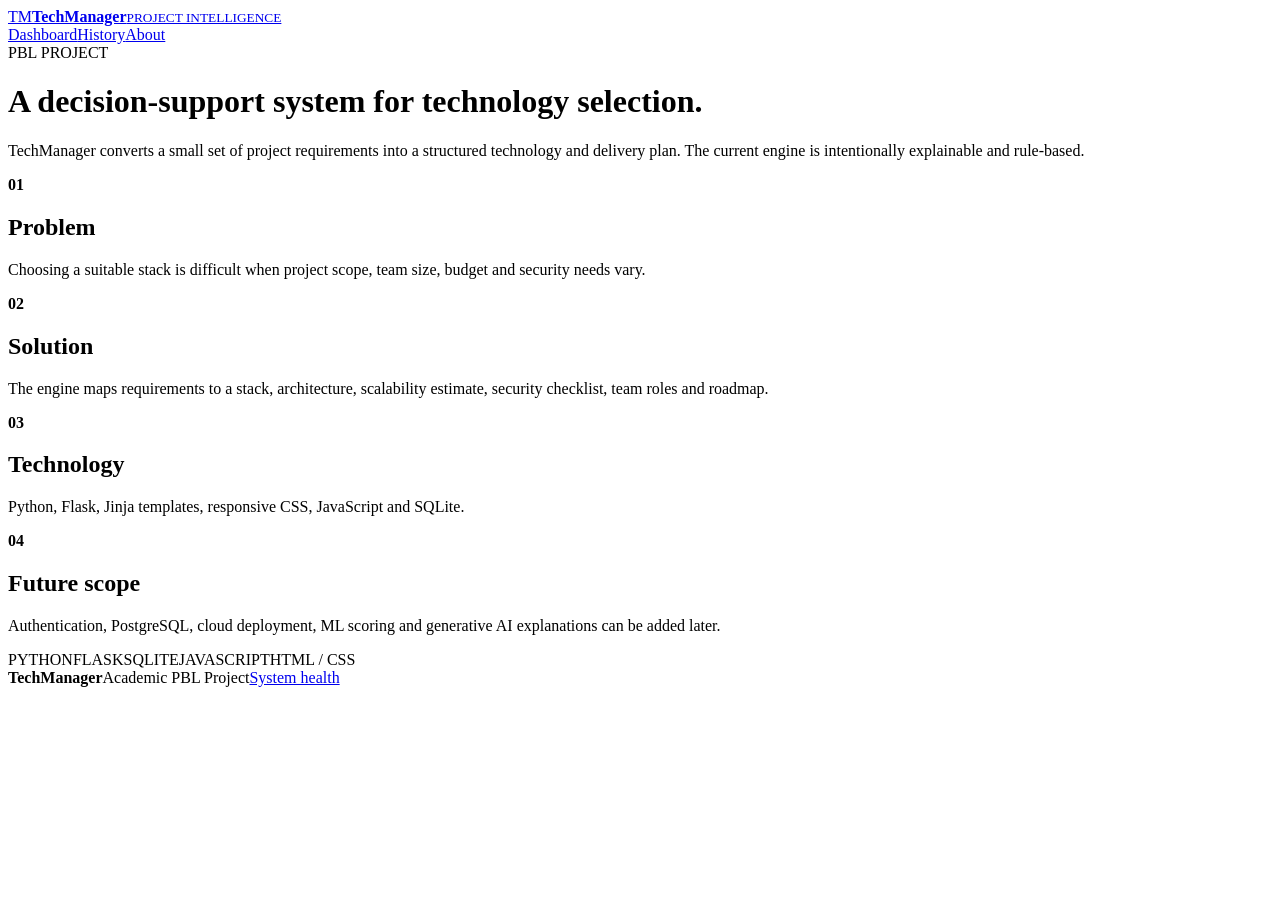
==== templates/about.html @ a00e761e "Rename about.html to templates/about.html" ====
<!DOCTYPE html>
<html lang="en">
<head>
    <meta charset="UTF-8">
    <meta name="viewport" content="width=device-width, initial-scale=1.0">
    <title>About — TechManager</title>
    <link rel="stylesheet" href="{{ url_for('static', filename='css/style.css') }}">
</head>
<body>
<nav class="nav">
    <a class="brand" href="/"><span class="brand-mark">TM</span><span><b>TechManager</b><small>PROJECT INTELLIGENCE</small></span></a>
    <div class="nav-links"><a href="/">Dashboard</a><a href="/history">History</a><a class="active" href="/about">About</a></div>
</nav>

<main class="about">
    <span class="eyebrow">PBL PROJECT</span>
    <h1>A decision-support system for technology selection.</h1>
    <p class="lead">TechManager converts a small set of project requirements into a structured technology and delivery plan. The current engine is intentionally explainable and rule-based.</p>

    <div class="about-grid">
        <article><b>01</b><h2>Problem</h2><p>Choosing a suitable stack is difficult when project scope, team size, budget and security needs vary.</p></article>
        <article><b>02</b><h2>Solution</h2><p>The engine maps requirements to a stack, architecture, scalability estimate, security checklist, team roles and roadmap.</p></article>
        <article><b>03</b><h2>Technology</h2><p>Python, Flask, Jinja templates, responsive CSS, JavaScript and SQLite.</p></article>
        <article><b>04</b><h2>Future scope</h2><p>Authentication, PostgreSQL, cloud deployment, ML scoring and generative AI explanations can be added later.</p></article>
    </div>

    <div class="stack-line"><span>PYTHON</span><span>FLASK</span><span>SQLITE</span><span>JAVASCRIPT</span><span>HTML / CSS</span></div>
</main>

<footer class="footer"><b>TechManager</b><span>Academic PBL Project</span><span><a href="/health">System health</a></span></footer>
</body>
</html>
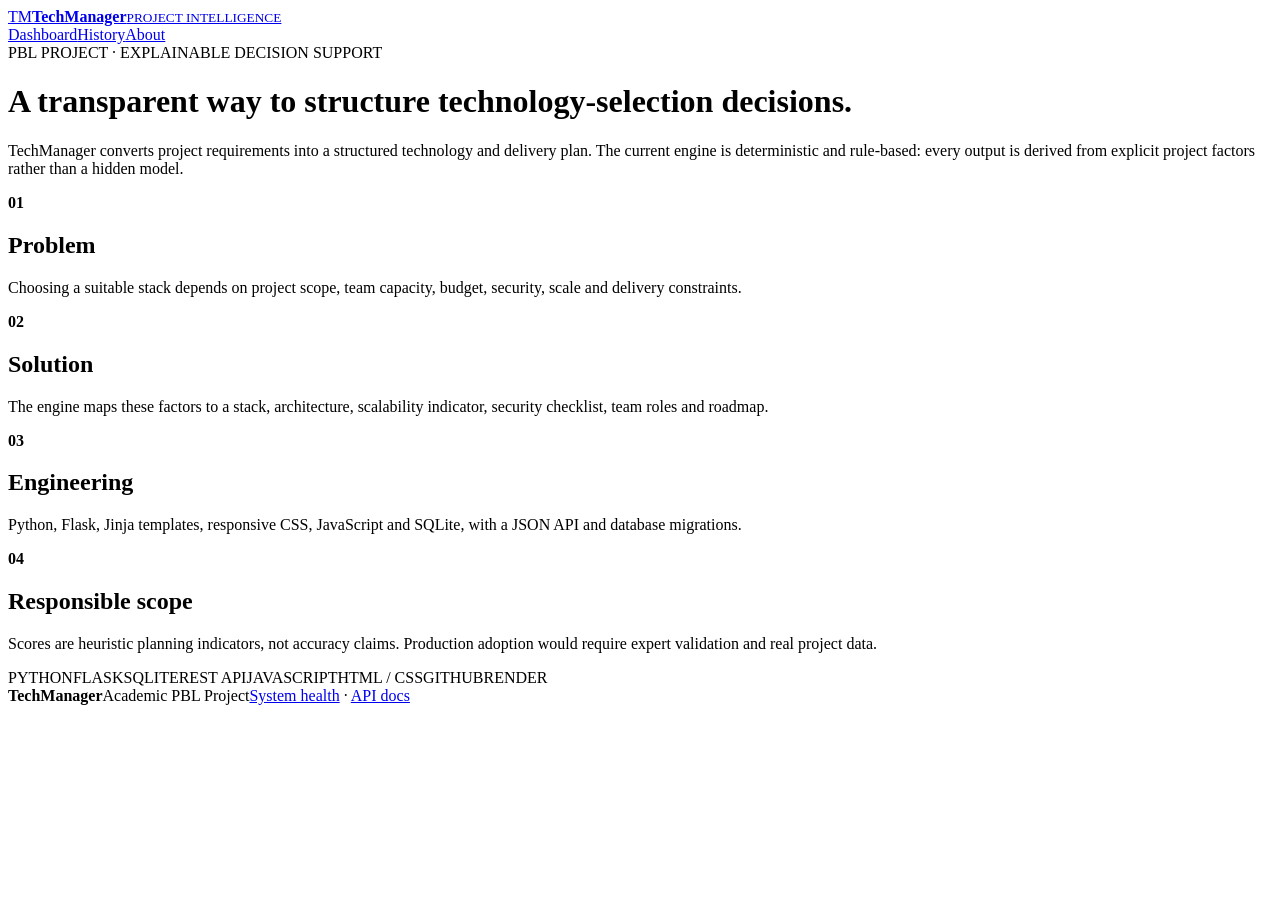
==== commit f282e281: "Upgrade TechManager with enhanced recommendation engine" ====
--- a/templates/about.html
+++ b/templates/about.html
@@ -1,8 +1,8 @@
 <!DOCTYPE html>
 <html lang="en">
 <head>
-    <meta charset="UTF-8">
-    <meta name="viewport" content="width=device-width, initial-scale=1.0">
+    <meta charset="UTF-8"><meta name="viewport" content="width=device-width, initial-scale=1.0">
+    <meta name="description" content="About TechManager and its explainable rule-based recommendation engine.">
     <title>About — TechManager</title>
     <link rel="stylesheet" href="{{ url_for('static', filename='css/style.css') }}">
 </head>
@@ -11,22 +11,20 @@
     <a class="brand" href="/"><span class="brand-mark">TM</span><span><b>TechManager</b><small>PROJECT INTELLIGENCE</small></span></a>
     <div class="nav-links"><a href="/">Dashboard</a><a href="/history">History</a><a class="active" href="/about">About</a></div>
 </nav>
-
 <main class="about">
-    <span class="eyebrow">PBL PROJECT</span>
-    <h1>A decision-support system for technology selection.</h1>
-    <p class="lead">TechManager converts a small set of project requirements into a structured technology and delivery plan. The current engine is intentionally explainable and rule-based.</p>
+    <span class="eyebrow">PBL PROJECT · EXPLAINABLE DECISION SUPPORT</span>
+    <h1>A transparent way to structure technology-selection decisions.</h1>
+    <p class="lead">TechManager converts project requirements into a structured technology and delivery plan. The current engine is deterministic and rule-based: every output is derived from explicit project factors rather than a hidden model.</p>
 
     <div class="about-grid">
-        <article><b>01</b><h2>Problem</h2><p>Choosing a suitable stack is difficult when project scope, team size, budget and security needs vary.</p></article>
-        <article><b>02</b><h2>Solution</h2><p>The engine maps requirements to a stack, architecture, scalability estimate, security checklist, team roles and roadmap.</p></article>
-        <article><b>03</b><h2>Technology</h2><p>Python, Flask, Jinja templates, responsive CSS, JavaScript and SQLite.</p></article>
-        <article><b>04</b><h2>Future scope</h2><p>Authentication, PostgreSQL, cloud deployment, ML scoring and generative AI explanations can be added later.</p></article>
+        <article><b>01</b><h2>Problem</h2><p>Choosing a suitable stack depends on project scope, team capacity, budget, security, scale and delivery constraints.</p></article>
+        <article><b>02</b><h2>Solution</h2><p>The engine maps these factors to a stack, architecture, scalability indicator, security checklist, team roles and roadmap.</p></article>
+        <article><b>03</b><h2>Engineering</h2><p>Python, Flask, Jinja templates, responsive CSS, JavaScript and SQLite, with a JSON API and database migrations.</p></article>
+        <article><b>04</b><h2>Responsible scope</h2><p>Scores are heuristic planning indicators, not accuracy claims. Production adoption would require expert validation and real project data.</p></article>
     </div>
 
-    <div class="stack-line"><span>PYTHON</span><span>FLASK</span><span>SQLITE</span><span>JAVASCRIPT</span><span>HTML / CSS</span></div>
+    <div class="stack-line"><span>PYTHON</span><span>FLASK</span><span>SQLITE</span><span>REST API</span><span>JAVASCRIPT</span><span>HTML / CSS</span><span>GITHUB</span><span>RENDER</span></div>
 </main>
-
-<footer class="footer"><b>TechManager</b><span>Academic PBL Project</span><span><a href="/health">System health</a></span></footer>
+<footer class="footer"><b>TechManager</b><span>Academic PBL Project</span><span><a href="/health">System health</a> · <a href="/api">API docs</a></span></footer>
 </body>
-</html>
+</html>
